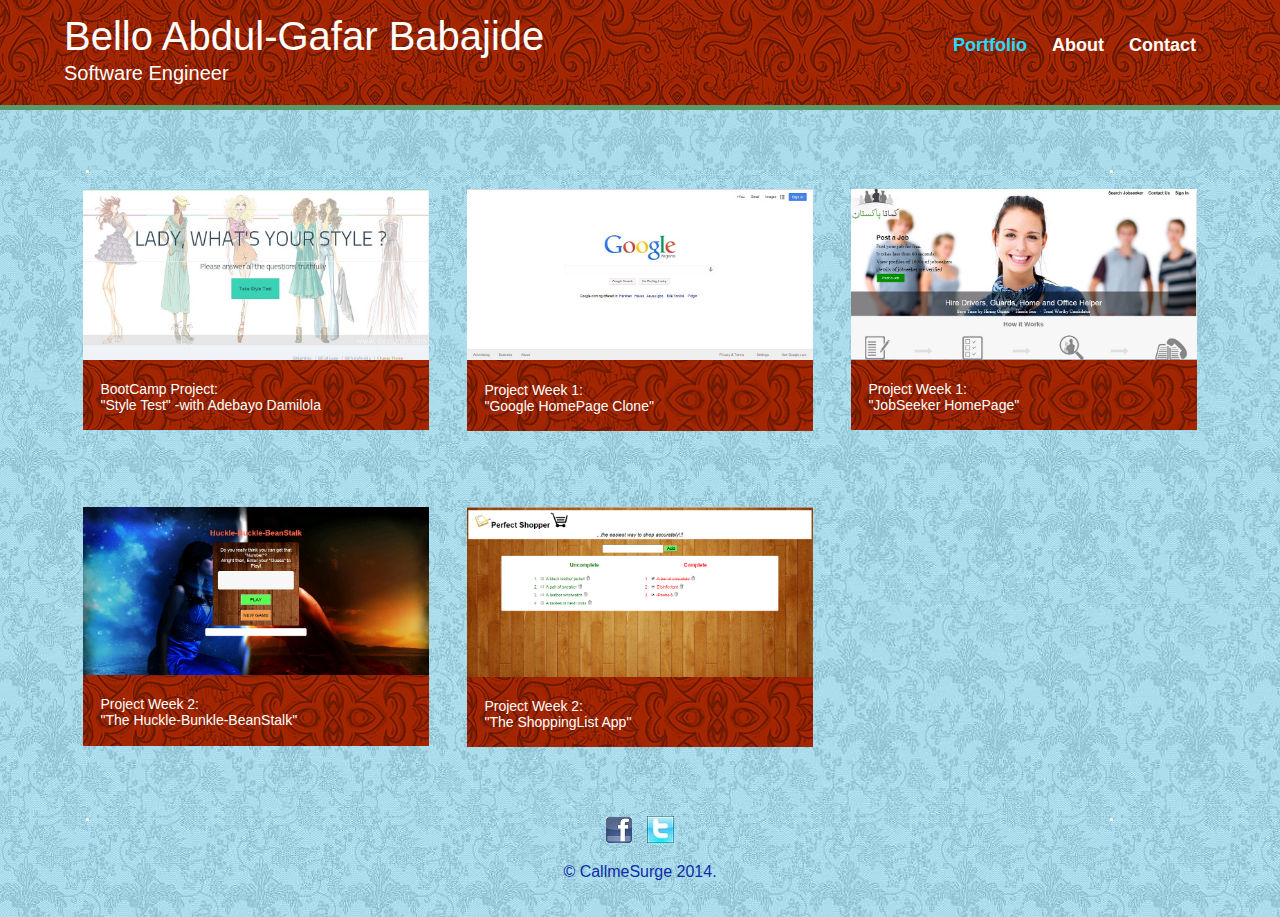
==== index.html @ 26335ceb "first commit" ====
<!DOCTYPE html>
<html>
	<head>
		<meta charset = "utf-8">
		<title>Bello Abdul-Gafar Babajide | Software Engineer</title>
		<link rel = "stylesheet" href = "css/normalize.css">
		<link rel = "stylesheet" href = "css/style.css">
		<link rel = "stylesheet" href = "css/responsive.css">
		<meta name = "viewport" content = "width = device-width, initial-scale = 1.0">
	</head>
	<body>
		<header>
			<a href = "index.html" id="logo">
				<h1>Bello Abdul-Gafar Babajide</h1>
				<h2>Software Engineer</h2>
			</a>
			<nav>
				<ul>
					<li><a href = "index.html" class = "selected">Portfolio</a></li>
					<li><a href = "about.html">About</a></li>
					<li><a href = "contact.html">Contact</a></li>
				</ul>
			</nav>
		</header>
		<div id = "wrapper">
			<section>
				
					<ul id="gallery">
						<li>
							<a href = "http://callmesurge.github.io/styleTest">
								<img src = "img/styleImg.jpg" alt = "">
								<p>BootCamp Project:<br> "Style Test" -with Adebayo Damilola</p>
							</a>
						</li>
						<li>
							<a href = "http://callmesurge.github.io/googleClone">
								<img src = "img/googleImg.jpg" alt = "">
								<p>Project Week 1:<br> "Google HomePage Clone"</p>
							</a>
						</li>
						<li>
							<a href = "http://callmesurge.github.io/jobSeeker">
								<img src = "img/jobseekerImg.jpg" alt = "">
								<p>Project Week 1:<br> "JobSeeker HomePage"</p>
							</a>
						</li>
						<li>
							
						</li>
						<li>
							<a href = "http://callmesurge.github.io/HotorCold">
								<img src = "img/hukbukImg.jpg" alt = "">
								<p>Project Week 2:<br> "The Huckle-Bunkle-BeanStalk"</p>
							</a>
						</li>

						<li>
							<a href = "http://callmesurge.github.io/shopping">
								<img src = "img/shopperImg.jpg" alt = "">
								<p>Project Week 2:<br> "The ShoppingList App"</p>
							</a>
						</li>
					</ul>
				
			</section>
			<footer>
				<a href = "http://facebook.com/gafreemaitre" class="social-icon"><img src = "img/facebook.jpg" alt = ""></a>
				<a href = "http://twitter.com/CallmeSurge" class="social-icon"><img src = "img/twi.jpg" alt = ""></a>
				<p>&copy; CallmeSurge 2014.</p>
			</footer>
		</div>
	</body>
</html>
---- css/style.css ----
/********************
GENERAL
********************/
header {
	float: left;
	margin: 0 0 30px 0;
	padding: 5px 0 0 0;
	width: 100%;
}


body {
	font-family: 'open sans', sans-serif;
}


#wrapper {
	max-width: 100%;
	margin: 0 auto;
	padding: 0 5%;
	clear: both;
	background-image: url(../img/patter.jpg);
}

a {
	text-decoration: none;
}

img {
	max-width: 100%;
}

h3 {
	margin: 0 0 1em 0;
}


/********************
HEADING
********************/

#logo {
	text-align: center;
	margin: 0;
}

h1{
	font-family: 'Changa One', sans-serif;
	margin: 15px 0;
	font-size: 30px; /*1em is equivalent to 16px*/
	font-weight: normal;
	line-height: 0.8em;
}

h2 {
	margin: -5px 0 0;
	font-size: 20px; /*1em is equivalent to 16px*/
	font-weight: normal;
}



/********************
NAVIGATION
********************/
nav {
	text-align: center;
	padding: 10px 0;
	margin: 20px 0;
}

nav ul {
	list-style: none;
	margin: 0 10px;
	padding: 0;
}
nav ul li {
	display: inline-block;
}
nav ul li a {
	font-weight: 800;
	padding: 15px 10px;
}

/********************
FOOTER
********************/
footer {
	font-size: 16px;
	text-align: center;
	padding-top: 50px;
	color: #0d2ca6;
	clear:both;
	padding-bottom: 20px;
}

.social-icon {
	width: 20px;
	height: 20px;
	margin: 0 5px;
}


/********************
PAGE PORTFOLIO
********************/

#gallery {
	margin: 0;
	padding: 0;
	list-style: none;
}

#gallery li{
	list-style: none;
	float: left;
	width:40%;
	margin: 5%;
	background-image: url(../img/pattern2.jpg);
	color:#bdc3c7;
}

#gallery li a p {
	margin:0;
	padding: 5%;
	font-size: 12px;
	color: #ffffff;
}
#gallery li a p:hover {
	color: #22ddff;
}



/********************
PAGE ABOUT
********************/
.profile-photo {
	display: block;
	max-width: 150px;
	margin: 0 auto 30px;
	border-radius: 20%;
}



/********************
PAGE CONTACT
********************/
.contact-info {
	list-style: none;
	padding: 0;
	margin: 0;
	font-size: 0.9em;
}
.contact-info a {
	display: block;
	min-height: 20px;
	background: no-repeat;
	background-size: 20px 20px;
	padding: 0 0 0 30px;
	margin: 0 0 10px;
}


.contact-info li.phone a {
	background-image: url('../img/phone.png');
}
.contact-info li.mail a {
	background-image: url('../img/mail(1).png');
}
.contact-info li.twitter a {
	background-image: url('../img/twitterr.png');
}
.contact-info li.bbm a {
	background-image: url('../img/twitterr.png');
}


/********************
COLORS
********************/

/* site body color*/
body {
	background-image: url(../img/patter.jpg);
	background-color: #22ddff;
	color: #000000;
}
/*violet header*/
header {
	background-image: url(../img/pattern2.jpg);
	/*background: #007bff;*/
	border-color: #9c7b5d;
}

/*nav background on mobile*/
nav {
	background: rgba(0, 0, 0, .2);
}

/*logo text*/
h1, h2 {
	color: #ffffff;
}

/*link color*/
a {
	color: #0d2ca6;
}

a:hover {
	color: red;
}

/*nav links*/
nav a {
	color: #ffffff;
} 

nav a:hover{
	color: grey;
}
/*selected nav link*/
nav a.selected {
	color: #22ddff;
}
---- css/responsive.css ----
@media screen and (min-width: 480px) {

	/********************
	TWO COLUMN LAYOUT
	********************/
	#primary {
		width: 50%;
		float: left;
	}

	#secondary {
		width: 40%;
		float: right;
	}

}



	/********************
	PAGE PORTFOLIO
	********************/

	#gallery li{
		list-style: none;
		margin: 10px 15% 10px 15% ;
		width:70%;
	}

	#gallery li:nth-child(5n) {
		clear: left;
	}



	/********************
	PAGE ABOUT
	********************/

/*	.profile-photo {
		float: left;
		margin: 0 5% 80px 0;
	}
*/

  @media screen and (min-width: 680px){

  	#gallery li{
		list-style: none;
		float: left;
		width:40%;
		margin: 5%;
		background-color: #f5f5f5;
		color:#bdc3c7;
	}

	#gallery li:nth-child(4n) {
		width: 0;
		visibility: hidden;
	}

	#gallery li a p {
		margin:0;
		padding: 5%;
		font-size: 14px;
	}




  }



  @media screen and (min-width: 1024px) {
 	
  	/********************
	HEADER
	********************/
	nav {
		background: none;
		float: right;
		font-size: 1.125em;
		margin-right: 5%;
		text-align: right;
		width: 45%;
	}

	#logo {
		float: left;
		margin-left: 5%;
		text-align: left;
		width: 45%;
	}

	h1 {
		font-size: 2.5em;
	}


	h2 {
		margin-bottom: 20px;
	}

	header {
		border-bottom: 5px solid #599a68;
		margin-bottom: 60px;
	}
	
	#gallery li{
		list-style: none;
		float: left;
		width:30%;
		margin: 1.6666%;
		background-color: #f5f5f5;

	}

	#gallery li a p {
		margin:0;
		padding: 5%;
		font-size: 14px;
	}

}
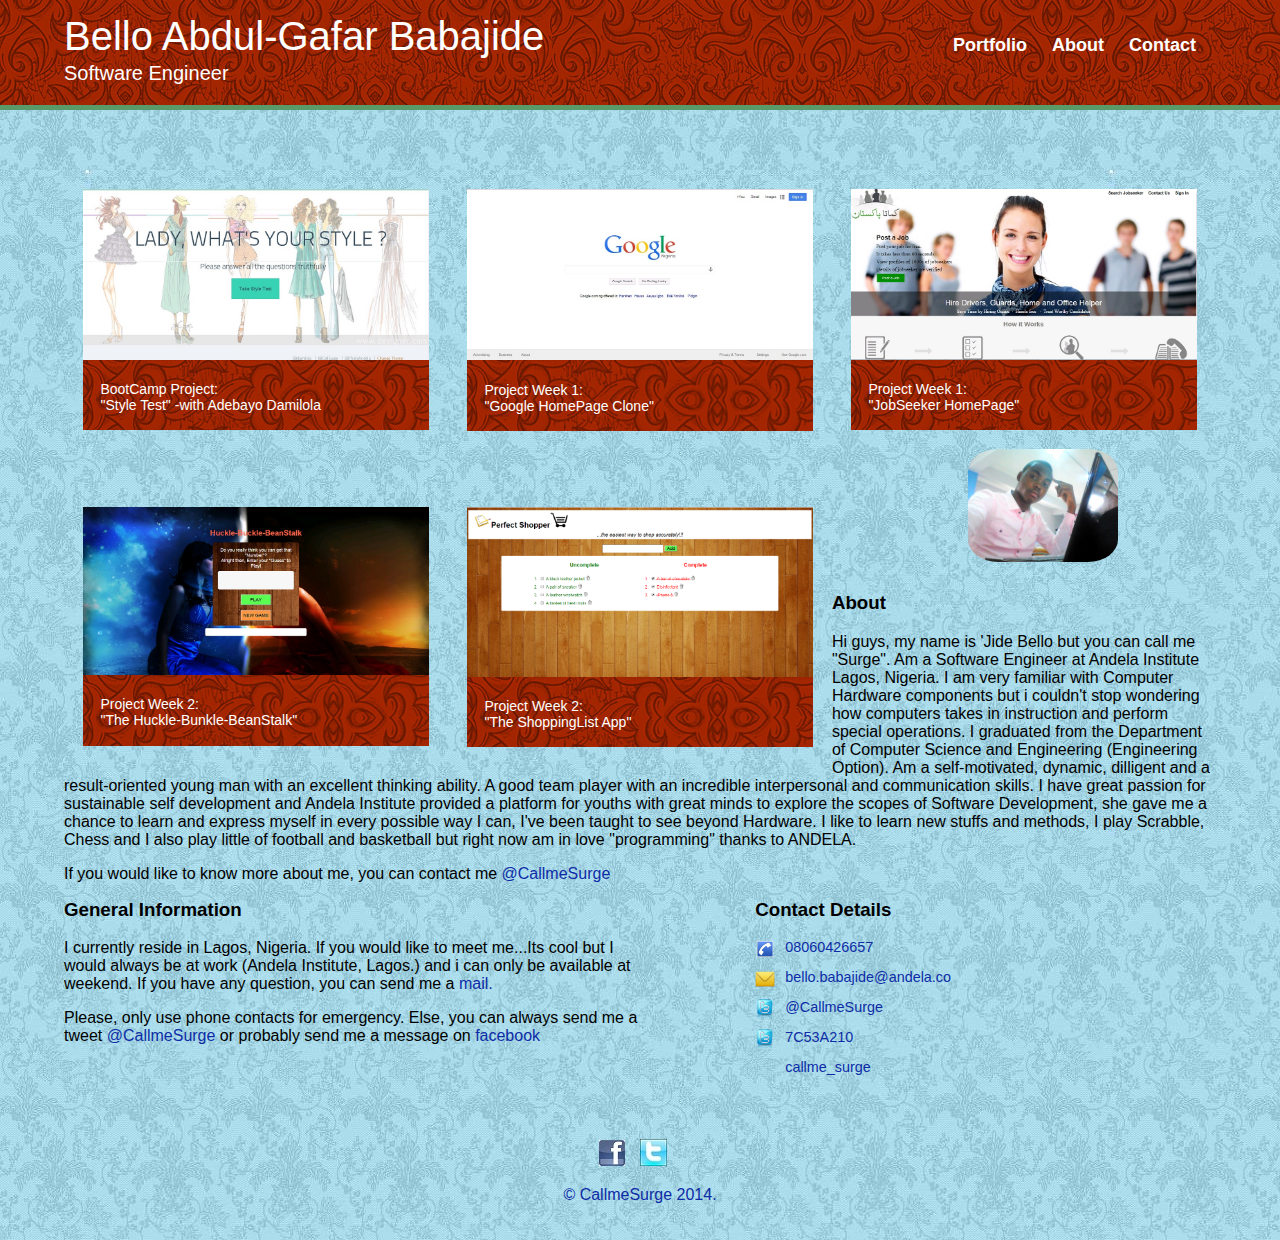
==== commit 874f1755: "remove" ====
--- a/index.html
+++ b/index.html
@@ -16,13 +16,14 @@
 			</a>
 			<nav>
 				<ul>
-					<li><a href = "index.html" class = "selected">Portfolio</a></li>
-					<li><a href = "about.html">About</a></li>
-					<li><a href = "contact.html">Contact</a></li>
+					<li><a href = "#portfolio" >Portfolio</a></li>
+					<li><a href = "#about" >About</a></li>
+					<li><a href = "#contact" >Contact</a></li>
 				</ul>
 			</nav>
 		</header>
 		<div id = "wrapper">
+		<div id="portfolio">
 			<section>
 				
 					<ul id="gallery">
@@ -63,11 +64,42 @@
 					</ul>
 				
 			</section>
+		</div>
+		<div id="about">
+			<section>
+				<img src = "img/surge1.jpg" alt = "img/surge.jpg" class = "profile-photo">
+				<h3>About</h3>
+				<p>Hi guys, my name is 'Jide Bello but you can call me "Surge". Am a Software Engineer at Andela Institute Lagos, Nigeria. I am very familiar with Computer Hardware components but i couldn't stop wondering how computers takes in instruction and perform special operations. I graduated from the Department of Computer Science and Engineering (Engineering Option). Am a self-motivated, dynamic, dilligent and a result-oriented young man with an excellent thinking ability. A good team player with an incredible interpersonal and communication skills. I have great passion for sustainable self development and Andela Institute provided a platform for youths with great minds to explore the scopes of Software Development, she gave me a chance to learn and express myself in every possible way I can, I've been taught to see beyond Hardware. I like to learn new stuffs and methods, I play Scrabble, Chess and I also play little of football and basketball but right now am in love "programming" thanks to ANDELA.</p>
+				<P>If you would like to know more about me, you can contact me <a href = "http://twitter.com/CallmeSurge">@CallmeSurge</a></P>
+			</section>
+		</div>
+		<div id="contact">
+			<section>
+				<section id = "primary">
+					<h3>General Information</h3>
+					<p>I currently reside in Lagos, Nigeria. If you would like to meet me...Its cool but I would always be at work (Andela Institute, Lagos.) and i can only be available at weekend. If you have any question, you can send me a <a href = "mailto:bello.babajide@andela.co">mail.</a></p>
+					<p>Please, only use phone contacts for emergency. Else, you can always send me a tweet <a href = "http://twitter.com/intent/tweet?screen_name=CallmeSurge">@CallmeSurge</a> or probably send me a message on <a href = "facebook.com/gafreemaitre">facebook</a></p>
+				</section>
+				<section id = "secondary">
+					<h3>Contact Details</h3>
+					<ul class = "contact-info">
+						<li class = "phone"><a href = "tel:08060426657">08060426657</a></li>
+						<li class = "mail"><a href = "mailto:bello.babajide@andela.co">bello.babajide@andela.co</a></li>
+						<li class = "twitter"><a href = "http://twitter.com/intent/tweet?screen_name=CallmeSurge">@CallmeSurge</a></li>
+						<li class = "bbm"><a href ="">7C53A210</a></li>
+						<li class = "insta"><a href ="http://instagram.com/callme_surge">callme_surge</a></li>
+					</ul>
+				</section>
+			</section>
+		</div>
 			<footer>
 				<a href = "http://facebook.com/gafreemaitre" class="social-icon"><img src = "img/facebook.jpg" alt = ""></a>
 				<a href = "http://twitter.com/CallmeSurge" class="social-icon"><img src = "img/twi.jpg" alt = ""></a>
+				<a href = "http://instagram.com/callme_surge" class="social-icon"><img src = "img/insta.png" alt = ""></a>
 				<p>&copy; CallmeSurge 2014.</p>
 			</footer>
 		</div>
+		<script src="js/jquery.js" type="text/javascript" charset="utf-8"></script>
+		<script src="js/app.js" type="text/javascript" charset="utf-8"></script>
 	</body>
 </html> 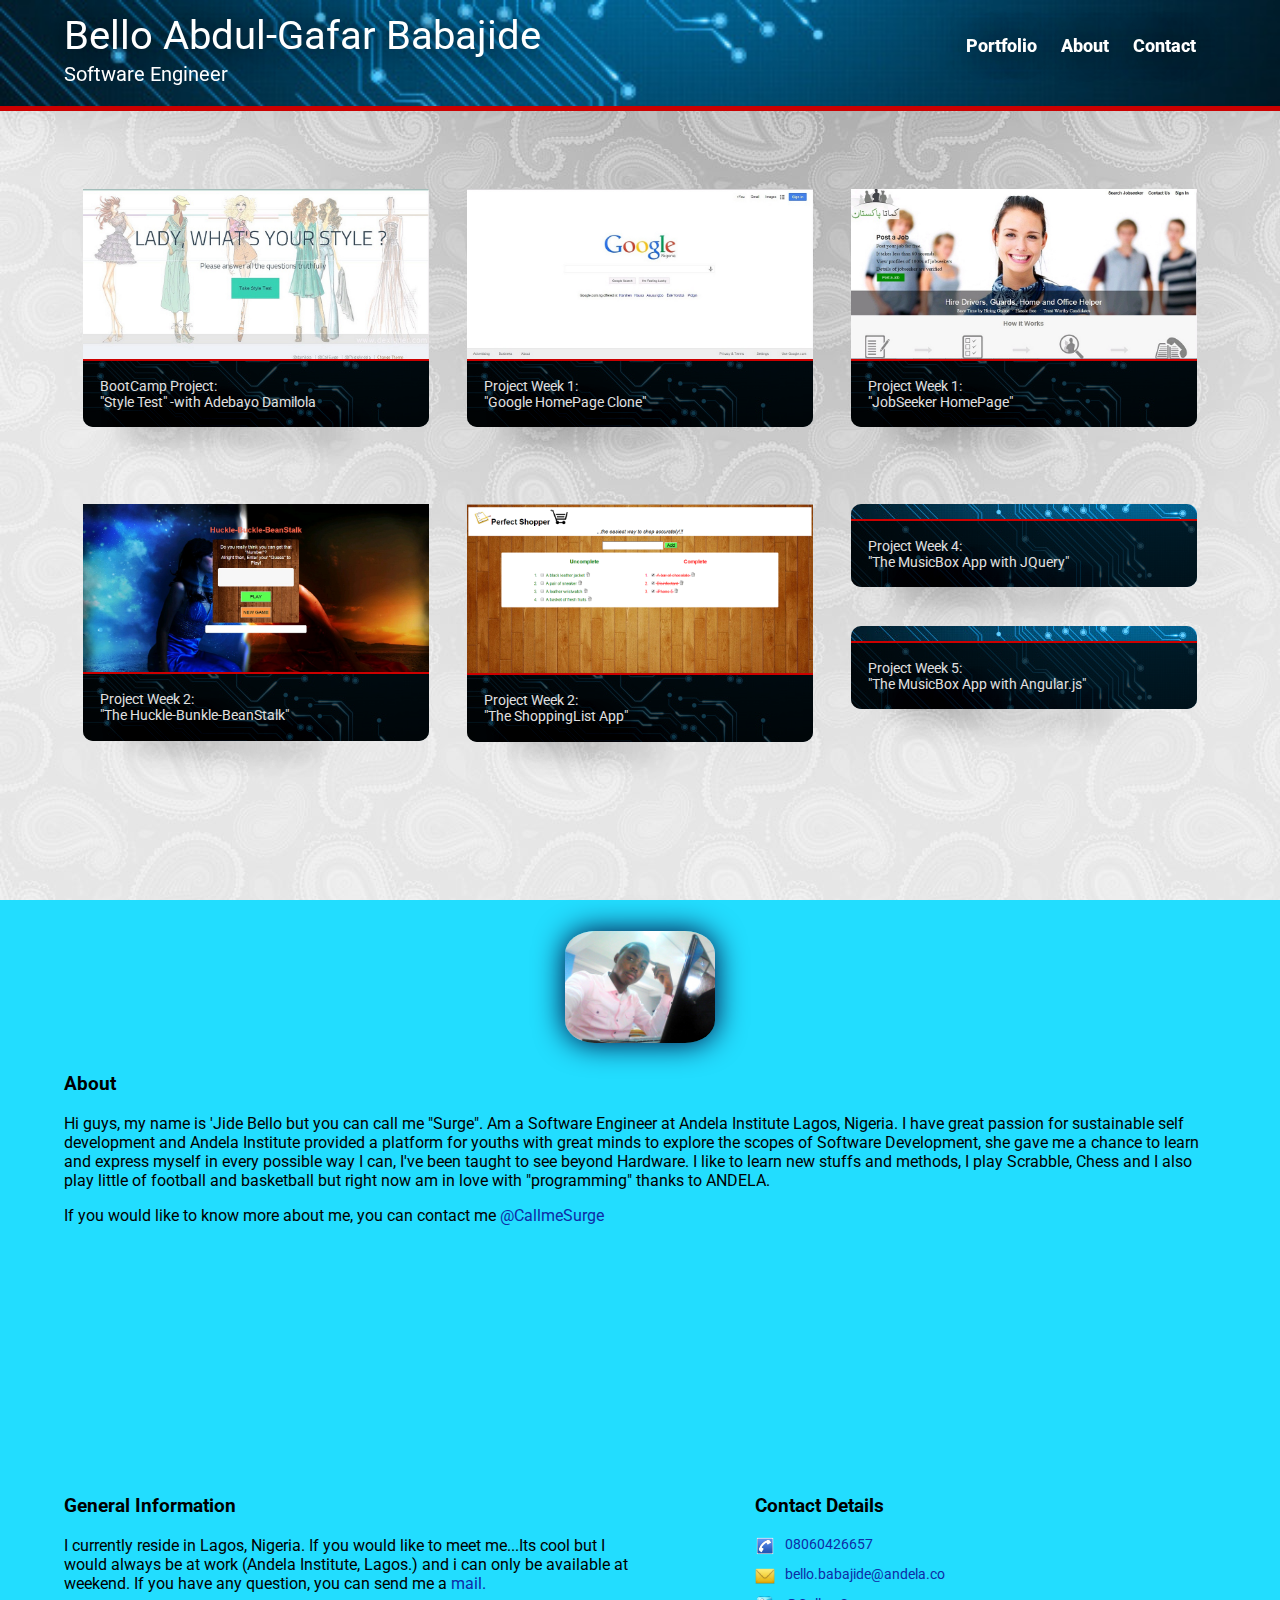
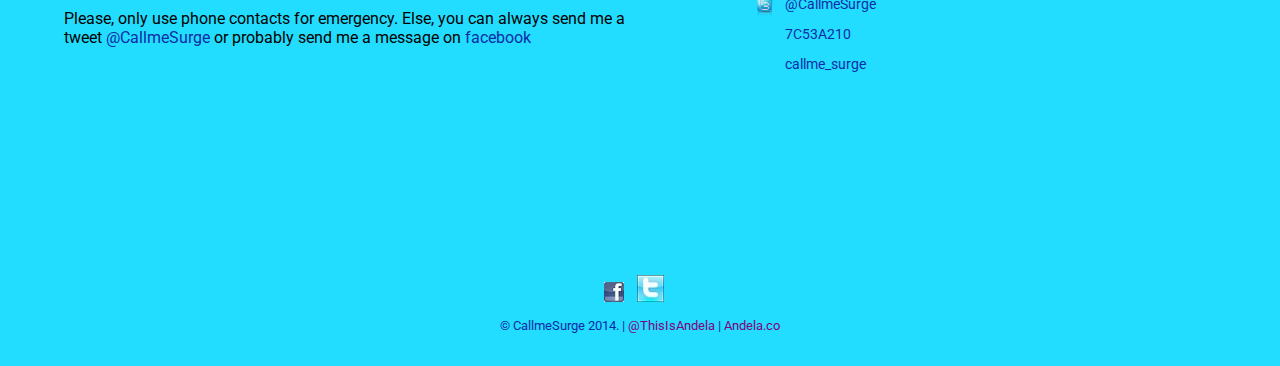
==== commit bb2b89fd: "change" ====
--- a/index.html
+++ b/index.html
@@ -3,6 +3,8 @@
 	<head>
 		<meta charset = "utf-8">
 		<title>Bello Abdul-Gafar Babajide | Software Engineer</title>
+		<link href='http://fonts.googleapis.com/css?family=Source+Sans+Pro|Roboto|Open+Sans' rel='stylesheet' type='text/css'>
+		<link href= "img/folioIcon.png" rel="shortcut icon" type="image/x-icon">
 		<link rel = "stylesheet" href = "css/normalize.css">
 		<link rel = "stylesheet" href = "css/style.css">
 		<link rel = "stylesheet" href = "css/responsive.css">
@@ -61,15 +63,28 @@
 								<p>Project Week 2:<br> "The ShoppingList App"</p>
 							</a>
 						</li>
+
+						<li>
+							<a href = "http://callmesurge.github.io/musicBox">
+								<img src = "img/soundcloud.png" alt = "">
+								<p>Project Week 4:<br> "The MusicBox App with JQuery"</p>
+							</a>
+						</li>
+
+						<li>
+							<a href = "http://callmesurge.github.io/musicBoxAngular">
+								<img src = "img/soundcloud.png" alt = "">
+								<p>Project Week 5:<br> "The MusicBox App with Angular.js"</p>
+							</a>
+						</li>
 					</ul>
-				
 			</section>
 		</div>
 		<div id="about">
 			<section>
 				<img src = "img/surge1.jpg" alt = "img/surge.jpg" class = "profile-photo">
 				<h3>About</h3>
-				<p>Hi guys, my name is 'Jide Bello but you can call me "Surge". Am a Software Engineer at Andela Institute Lagos, Nigeria. I am very familiar with Computer Hardware components but i couldn't stop wondering how computers takes in instruction and perform special operations. I graduated from the Department of Computer Science and Engineering (Engineering Option). Am a self-motivated, dynamic, dilligent and a result-oriented young man with an excellent thinking ability. A good team player with an incredible interpersonal and communication skills. I have great passion for sustainable self development and Andela Institute provided a platform for youths with great minds to explore the scopes of Software Development, she gave me a chance to learn and express myself in every possible way I can, I've been taught to see beyond Hardware. I like to learn new stuffs and methods, I play Scrabble, Chess and I also play little of football and basketball but right now am in love "programming" thanks to ANDELA.</p>
+				<p>Hi guys, my name is 'Jide Bello but you can call me "Surge". Am a Software Engineer at Andela Institute Lagos, Nigeria. I have great passion for sustainable self development and Andela Institute provided a platform for youths with great minds to explore the scopes of Software Development, she gave me a chance to learn and express myself in every possible way I can, I've been taught to see beyond Hardware. I like to learn new stuffs and methods, I play Scrabble, Chess and I also play little of football and basketball but right now am in love with "programming" thanks to ANDELA.</p>
 				<P>If you would like to know more about me, you can contact me <a href = "http://twitter.com/CallmeSurge">@CallmeSurge</a></P>
 			</section>
 		</div>
@@ -96,7 +111,7 @@
 				<a href = "http://facebook.com/gafreemaitre" class="social-icon"><img src = "img/facebook.jpg" alt = ""></a>
 				<a href = "http://twitter.com/CallmeSurge" class="social-icon"><img src = "img/twi.jpg" alt = ""></a>
 				<a href = "http://instagram.com/callme_surge" class="social-icon"><img src = "img/insta.png" alt = ""></a>
-				<p>&copy; CallmeSurge 2014.</p>
+				<p>&copy; CallmeSurge 2014. | <a href = "http://twitter.com/intent/tweet?screen_name=ThisIsAndela">@ThisIsAndela</a> | <a href = "http://andela.co">Andela.co</a></p>
 			</footer>
 		</div>
 		<script src="js/jquery.js" type="text/javascript" charset="utf-8"></script>
--- a/css/style.css
+++ b/css/style.css
@@ -6,11 +6,17 @@
 	margin: 0 0 30px 0;
 	padding: 5px 0 0 0;
 	width: 100%;
+	position: fixed;
+	top:0px;
+	z-index: 20;
+
 }
 
 
 body {
-	font-family: 'open sans', sans-serif;
+	font-family: 'Roboto', sans-serif;
+	position: relative;
+	z-index: 100;
 }
 
 
@@ -19,7 +25,14 @@
 	margin: 0 auto;
 	padding: 0 5%;
 	clear: both;
-	background-image: url(../img/patter.jpg);
+	margin-top: -100px;
+	background-image: url(../img/cool.jpg);
+	background-attachment: fixed;
+}
+div {
+	max-width: 100%;
+	margin: 100px 0;
+	clear: both;
 }
 
 a {
@@ -45,9 +58,9 @@
 }
 
 h1{
-	font-family: 'Changa One', sans-serif;
 	margin: 15px 0;
 	font-size: 30px; /*1em is equivalent to 16px*/
+  	text-shadow: 0 0 30px rgb(0,0,0);
 	font-weight: normal;
 	line-height: 0.8em;
 }
@@ -67,6 +80,7 @@
 	text-align: center;
 	padding: 10px 0;
 	margin: 20px 0;
+
 }
 
 nav ul {
@@ -80,18 +94,22 @@
 nav ul li a {
 	font-weight: 800;
 	padding: 15px 10px;
+  	text-shadow: 0 0 30px rgb(0,0,0);
 }
 
 /********************
 FOOTER
 ********************/
 footer {
-	font-size: 16px;
+	font-size: 13px;
 	text-align: center;
-	padding-top: 50px;
 	color: #0d2ca6;
 	clear:both;
 	padding-bottom: 20px;
+}
+
+footer a {
+	color: purple;
 }
 
 .social-icon {
@@ -99,11 +117,19 @@
 	height: 20px;
 	margin: 0 5px;
 }
-
+.social-icon img:hover{
+  box-shadow: 0 0 30px rgb(0,0,51);
+  cursor: pointer;
+}
 
 /********************
 PAGE PORTFOLIO
 ********************/
+
+#portfolio {
+	position: relative;
+	padding-top: 120px;
+}
 
 #gallery {
 	margin: 0;
@@ -116,30 +142,47 @@
 	float: left;
 	width:40%;
 	margin: 5%;
-	background-image: url(../img/pattern2.jpg);
+	background-image: url(../img/circuit.jpg);
 	color:#bdc3c7;
+	border-radius: 10px;
+}
+
+#gallery li:hover{
+  box-shadow: 0 0 30px rgb(0,0,51);
+  cursor: pointer;
 }
 
 #gallery li a p {
 	margin:0;
-	padding: 5%;
+	margin-top: -4px;
+	background-color: rgba(0,0,0, .7);
+	border-top: 2px solid #cc0000;
+	border-radius: 0 0 10px 10px;
+	padding: 3%;
 	font-size: 12px;
+	color: #e0e0e0;
+  	text-shadow: 30px 30px 30px rgb(0,0,0);
+}
+#gallery li a p:hover {
+  	cursor: pointer;
 	color: #ffffff;
 }
-#gallery li a p:hover {
-	color: #22ddff;
-}
 
 
 
 /********************
 PAGE ABOUT
 ********************/
+#about {
+	padding-top: 170px;
+}
+
 .profile-photo {
 	display: block;
 	max-width: 150px;
 	margin: 0 auto 30px;
 	border-radius: 20%;
+	box-shadow: 0 0 30px rgb(0,0,51);
 }
 
 
@@ -147,6 +190,10 @@
 /********************
 PAGE CONTACT
 ********************/
+#contact {
+	margin-bottom: 200px;
+}
+
 .contact-info {
 	list-style: none;
 	padding: 0;
@@ -173,7 +220,10 @@
 	background-image: url('../img/twitterr.png');
 }
 .contact-info li.bbm a {
-	background-image: url('../img/twitterr.png');
+	background-image: url('../img/bbmicon.jpg');
+}
+.contact-info li.insta a {
+	background-image: url('../img/insta.png');
 }
 
 
@@ -189,14 +239,15 @@
 }
 /*violet header*/
 header {
-	background-image: url(../img/pattern2.jpg);
+	background: url(../img/circuit.jpg) no-repeat;
+	background-size: cover;
 	/*background: #007bff;*/
 	border-color: #9c7b5d;
 }
 
 /*nav background on mobile*/
 nav {
-	background: rgba(0, 0, 0, .2);
+	background: rgba(204, 0, 0, .4);
 }
 
 /*logo text*/
@@ -210,7 +261,8 @@
 }
 
 a:hover {
-	color: red;
+  text-shadow: 0 0 10px rgb(21,36,200);
+  font-weight: bold;
 }
 
 /*nav links*/
@@ -219,7 +271,9 @@
 } 
 
 nav a:hover{
-	color: grey;
+	text-shadow: 0 0 10px rgb(0,153,153);
+  	font-weight: bolder;
+
 }
 /*selected nav link*/
 nav a.selected {
--- a/css/responsive.css
+++ b/css/responsive.css
@@ -31,6 +31,15 @@
 		clear: left;
 	}
 
+	#portfolio {
+		padding-top: 170px;
+	}
+
+	#contact {
+		padding-top: 170px;
+		padding-bottom: 180px;
+	}
+
 
 
 	/********************
@@ -52,11 +61,6 @@
 		margin: 5%;
 		background-color: #f5f5f5;
 		color:#bdc3c7;
-	}
-
-	#gallery li:nth-child(4n) {
-		width: 0;
-		visibility: hidden;
 	}
 
 	#gallery li a p {
@@ -103,7 +107,7 @@
 	}
 
 	header {
-		border-bottom: 5px solid #599a68;
+		border-bottom: 5px solid #cc0000;
 		margin-bottom: 60px;
 	}
 	
@@ -120,6 +124,7 @@
 		margin:0;
 		padding: 5%;
 		font-size: 14px;
+		margin-top: -4px;
 	}
 
 }	
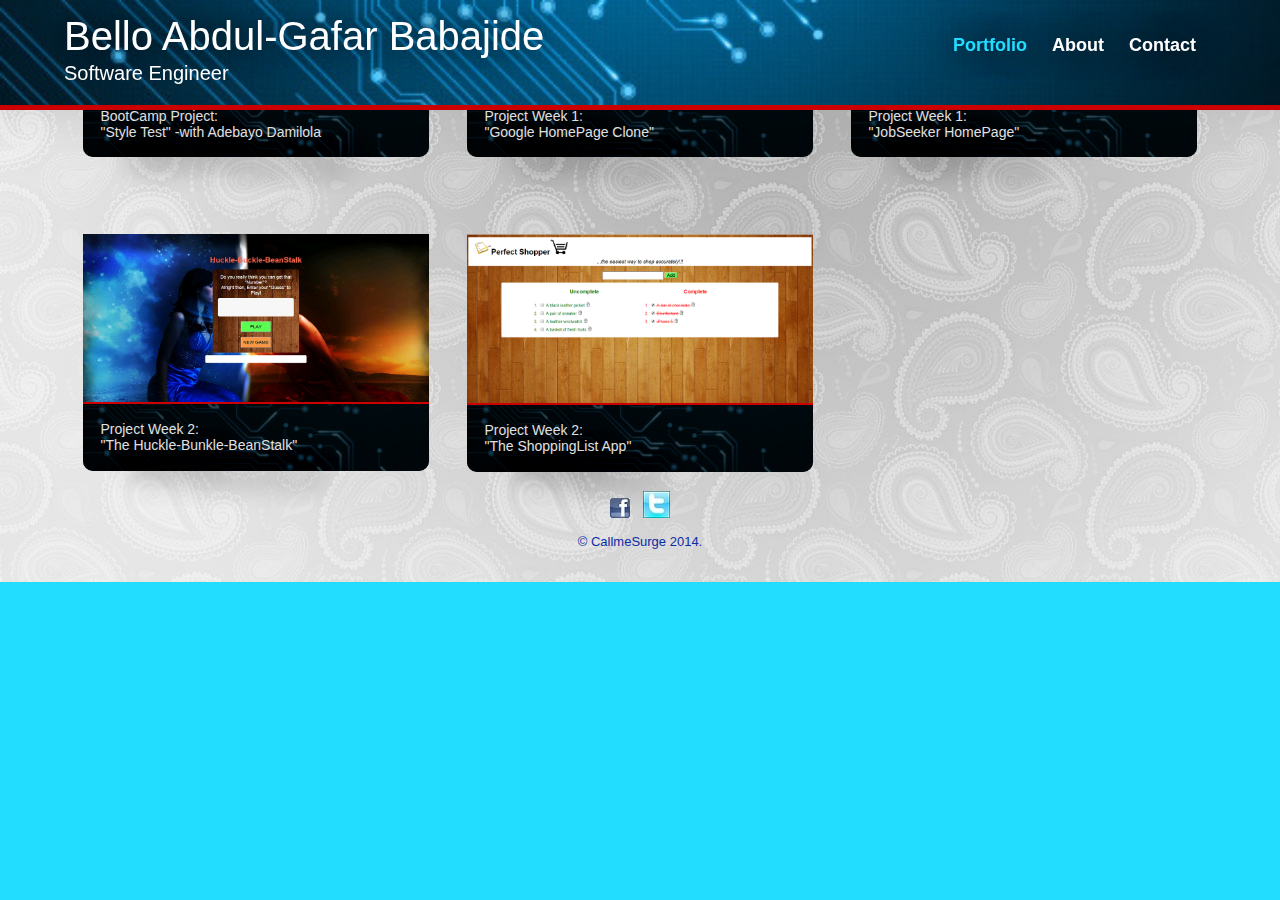
==== commit 1bbab3a0: "Change of links" ====
--- a/index.html
+++ b/index.html
@@ -3,8 +3,6 @@
 	<head>
 		<meta charset = "utf-8">
 		<title>Bello Abdul-Gafar Babajide | Software Engineer</title>
-		<link href='http://fonts.googleapis.com/css?family=Source+Sans+Pro|Roboto|Open+Sans' rel='stylesheet' type='text/css'>
-		<link href= "img/folioIcon.png" rel="shortcut icon" type="image/x-icon">
 		<link rel = "stylesheet" href = "css/normalize.css">
 		<link rel = "stylesheet" href = "css/style.css">
 		<link rel = "stylesheet" href = "css/responsive.css">
@@ -18,31 +16,30 @@
 			</a>
 			<nav>
 				<ul>
-					<li><a href = "#portfolio" >Portfolio</a></li>
-					<li><a href = "#about" >About</a></li>
-					<li><a href = "#contact" >Contact</a></li>
+					<li><a href = "index.html" class = "selected">Portfolio</a></li>
+					<li><a href = "about.html">About</a></li>
+					<li><a href = "contact.html">Contact</a></li>
 				</ul>
 			</nav>
 		</header>
 		<div id = "wrapper">
-		<div id="portfolio">
 			<section>
 				
 					<ul id="gallery">
 						<li>
-							<a href = "http://callmesurge.github.io/styleTest">
+							<a href = "http://andela-bbello.github.io/styleTest">
 								<img src = "img/styleImg.jpg" alt = "">
 								<p>BootCamp Project:<br> "Style Test" -with Adebayo Damilola</p>
 							</a>
 						</li>
 						<li>
-							<a href = "http://callmesurge.github.io/googleClone">
+							<a href = "http://andela-bbello.github.io/googleClone">
 								<img src = "img/googleImg.jpg" alt = "">
 								<p>Project Week 1:<br> "Google HomePage Clone"</p>
 							</a>
 						</li>
 						<li>
-							<a href = "http://callmesurge.github.io/jobSeeker">
+							<a href = "http://andela-bbello.github.io/jobSeeker">
 								<img src = "img/jobseekerImg.jpg" alt = "">
 								<p>Project Week 1:<br> "JobSeeker HomePage"</p>
 							</a>
@@ -51,70 +48,26 @@
 							
 						</li>
 						<li>
-							<a href = "http://callmesurge.github.io/HotorCold">
+							<a href = "http://andela-bbello.github.io/HotorCold">
 								<img src = "img/hukbukImg.jpg" alt = "">
 								<p>Project Week 2:<br> "The Huckle-Bunkle-BeanStalk"</p>
 							</a>
 						</li>
 
 						<li>
-							<a href = "http://callmesurge.github.io/shopping">
+							<a href = "http://andela-bbello.github.io/shopping">
 								<img src = "img/shopperImg.jpg" alt = "">
 								<p>Project Week 2:<br> "The ShoppingList App"</p>
 							</a>
 						</li>
-
-						<li>
-							<a href = "http://callmesurge.github.io/musicBox">
-								<img src = "img/soundcloud.png" alt = "">
-								<p>Project Week 4:<br> "The MusicBox App with JQuery"</p>
-							</a>
-						</li>
-
-						<li>
-							<a href = "http://callmesurge.github.io/musicBoxAngular">
-								<img src = "img/soundcloud.png" alt = "">
-								<p>Project Week 5:<br> "The MusicBox App with Angular.js"</p>
-							</a>
-						</li>
 					</ul>
+				
 			</section>
-		</div>
-		<div id="about">
-			<section>
-				<img src = "img/surge1.jpg" alt = "img/surge.jpg" class = "profile-photo">
-				<h3>About</h3>
-				<p>Hi guys, my name is 'Jide Bello but you can call me "Surge". Am a Software Engineer at Andela Institute Lagos, Nigeria. I have great passion for sustainable self development and Andela Institute provided a platform for youths with great minds to explore the scopes of Software Development, she gave me a chance to learn and express myself in every possible way I can, I've been taught to see beyond Hardware. I like to learn new stuffs and methods, I play Scrabble, Chess and I also play little of football and basketball but right now am in love with "programming" thanks to ANDELA.</p>
-				<P>If you would like to know more about me, you can contact me <a href = "http://twitter.com/CallmeSurge">@CallmeSurge</a></P>
-			</section>
-		</div>
-		<div id="contact">
-			<section>
-				<section id = "primary">
-					<h3>General Information</h3>
-					<p>I currently reside in Lagos, Nigeria. If you would like to meet me...Its cool but I would always be at work (Andela Institute, Lagos.) and i can only be available at weekend. If you have any question, you can send me a <a href = "mailto:bello.babajide@andela.co">mail.</a></p>
-					<p>Please, only use phone contacts for emergency. Else, you can always send me a tweet <a href = "http://twitter.com/intent/tweet?screen_name=CallmeSurge">@CallmeSurge</a> or probably send me a message on <a href = "facebook.com/gafreemaitre">facebook</a></p>
-				</section>
-				<section id = "secondary">
-					<h3>Contact Details</h3>
-					<ul class = "contact-info">
-						<li class = "phone"><a href = "tel:08060426657">08060426657</a></li>
-						<li class = "mail"><a href = "mailto:bello.babajide@andela.co">bello.babajide@andela.co</a></li>
-						<li class = "twitter"><a href = "http://twitter.com/intent/tweet?screen_name=CallmeSurge">@CallmeSurge</a></li>
-						<li class = "bbm"><a href ="">7C53A210</a></li>
-						<li class = "insta"><a href ="http://instagram.com/callme_surge">callme_surge</a></li>
-					</ul>
-				</section>
-			</section>
-		</div>
 			<footer>
 				<a href = "http://facebook.com/gafreemaitre" class="social-icon"><img src = "img/facebook.jpg" alt = ""></a>
 				<a href = "http://twitter.com/CallmeSurge" class="social-icon"><img src = "img/twi.jpg" alt = ""></a>
-				<a href = "http://instagram.com/callme_surge" class="social-icon"><img src = "img/insta.png" alt = ""></a>
-				<p>&copy; CallmeSurge 2014. | <a href = "http://twitter.com/intent/tweet?screen_name=ThisIsAndela">@ThisIsAndela</a> | <a href = "http://andela.co">Andela.co</a></p>
+				<p>&copy; CallmeSurge 2014.</p>
 			</footer>
 		</div>
-		<script src="js/jquery.js" type="text/javascript" charset="utf-8"></script>
-		<script src="js/app.js" type="text/javascript" charset="utf-8"></script>
 	</body>
 </html> 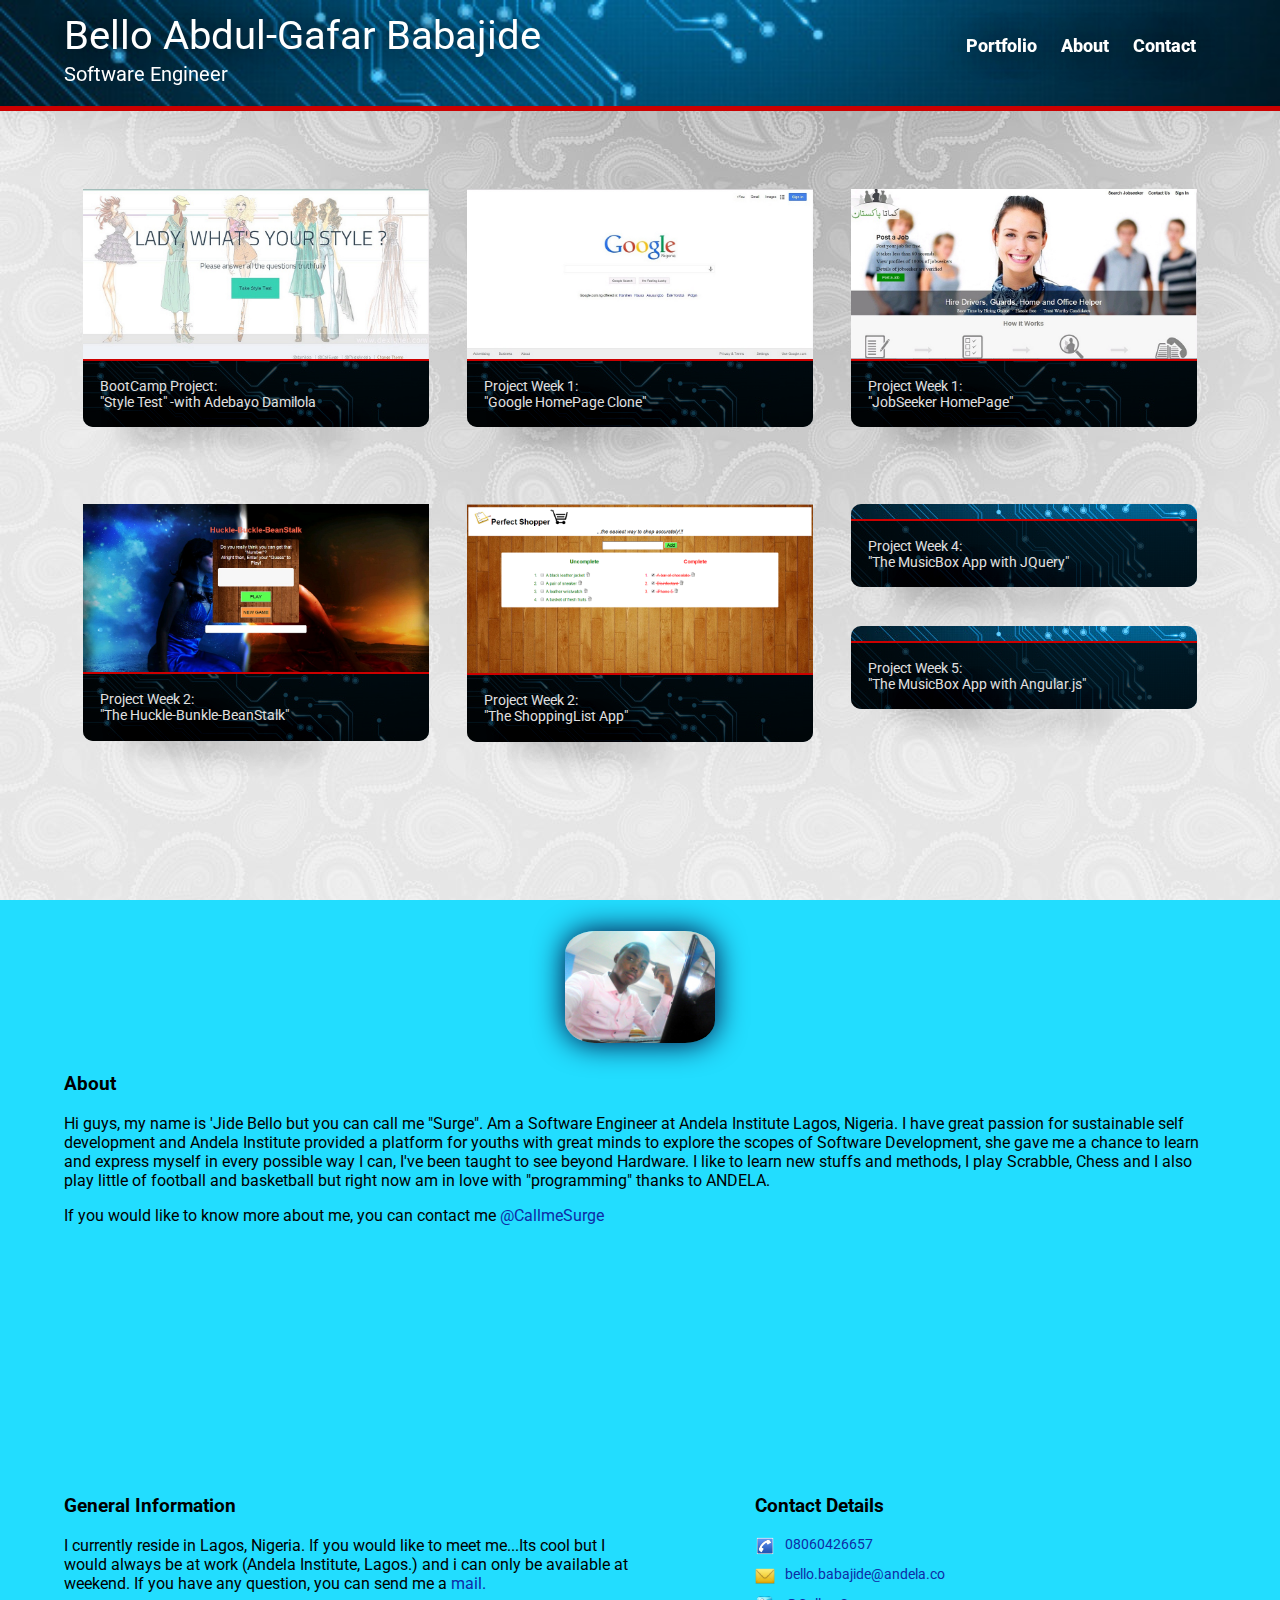
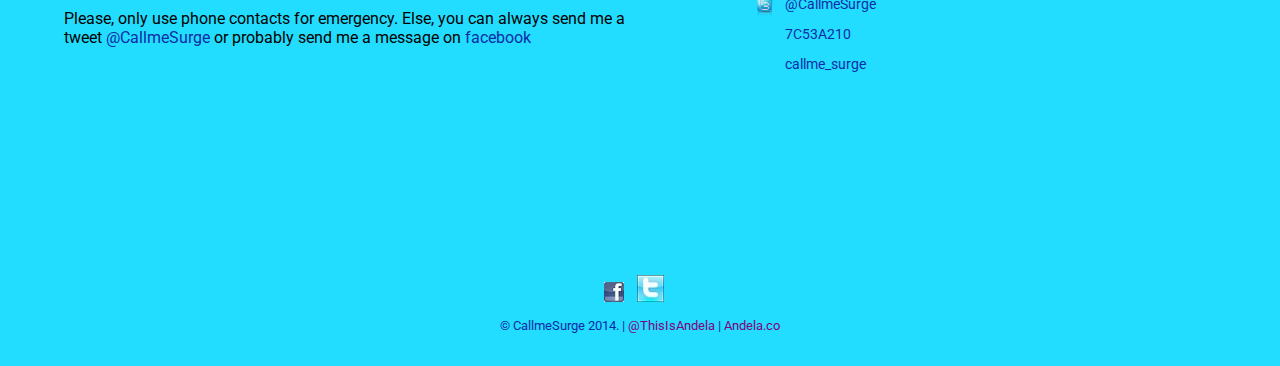
==== commit c23b6132: "Change in links" ====
--- a/index.html
+++ b/index.html
@@ -3,6 +3,8 @@
 	<head>
 		<meta charset = "utf-8">
 		<title>Bello Abdul-Gafar Babajide | Software Engineer</title>
+		<link href='http://fonts.googleapis.com/css?family=Source+Sans+Pro|Roboto|Open+Sans' rel='stylesheet' type='text/css'>
+		<link href= "img/folioIcon.png" rel="shortcut icon" type="image/x-icon">
 		<link rel = "stylesheet" href = "css/normalize.css">
 		<link rel = "stylesheet" href = "css/style.css">
 		<link rel = "stylesheet" href = "css/responsive.css">
@@ -16,13 +18,14 @@
 			</a>
 			<nav>
 				<ul>
-					<li><a href = "index.html" class = "selected">Portfolio</a></li>
-					<li><a href = "about.html">About</a></li>
-					<li><a href = "contact.html">Contact</a></li>
+					<li><a href = "#portfolio" >Portfolio</a></li>
+					<li><a href = "#about" >About</a></li>
+					<li><a href = "#contact" >Contact</a></li>
 				</ul>
 			</nav>
 		</header>
 		<div id = "wrapper">
+		<div id="portfolio">
 			<section>
 				
 					<ul id="gallery">
@@ -60,14 +63,58 @@
 								<p>Project Week 2:<br> "The ShoppingList App"</p>
 							</a>
 						</li>
+
+						<li>
+							<a href = "http://andela-bbello.github.io/musicBox">
+								<img src = "img/soundcloud.png" alt = "">
+								<p>Project Week 4:<br> "The MusicBox App with JQuery"</p>
+							</a>
+						</li>
+
+						<li>
+							<a href = "http://andela-bbello.github.io/musicBoxAngular">
+								<img src = "img/soundcloud.png" alt = "">
+								<p>Project Week 5:<br> "The MusicBox App with Angular.js"</p>
+							</a>
+						</li>
 					</ul>
-				
 			</section>
+		</div>
+		<div id="about">
+			<section>
+				<img src = "img/surge1.jpg" alt = "img/surge.jpg" class = "profile-photo">
+				<h3>About</h3>
+				<p>Hi guys, my name is 'Jide Bello but you can call me "Surge". Am a Software Engineer at Andela Institute Lagos, Nigeria. I have great passion for sustainable self development and Andela Institute provided a platform for youths with great minds to explore the scopes of Software Development, she gave me a chance to learn and express myself in every possible way I can, I've been taught to see beyond Hardware. I like to learn new stuffs and methods, I play Scrabble, Chess and I also play little of football and basketball but right now am in love with "programming" thanks to ANDELA.</p>
+				<P>If you would like to know more about me, you can contact me <a href = "http://twitter.com/CallmeSurge">@CallmeSurge</a></P>
+			</section>
+		</div>
+		<div id="contact">
+			<section>
+				<section id = "primary">
+					<h3>General Information</h3>
+					<p>I currently reside in Lagos, Nigeria. If you would like to meet me...Its cool but I would always be at work (Andela Institute, Lagos.) and i can only be available at weekend. If you have any question, you can send me a <a href = "mailto:bello.babajide@andela.co">mail.</a></p>
+					<p>Please, only use phone contacts for emergency. Else, you can always send me a tweet <a href = "http://twitter.com/intent/tweet?screen_name=CallmeSurge">@CallmeSurge</a> or probably send me a message on <a href = "facebook.com/gafreemaitre">facebook</a></p>
+				</section>
+				<section id = "secondary">
+					<h3>Contact Details</h3>
+					<ul class = "contact-info">
+						<li class = "phone"><a href = "tel:08060426657">08060426657</a></li>
+						<li class = "mail"><a href = "mailto:bello.babajide@andela.co">bello.babajide@andela.co</a></li>
+						<li class = "twitter"><a href = "http://twitter.com/intent/tweet?screen_name=CallmeSurge">@CallmeSurge</a></li>
+						<li class = "bbm"><a href ="">7C53A210</a></li>
+						<li class = "insta"><a href ="http://instagram.com/callme_surge">callme_surge</a></li>
+					</ul>
+				</section>
+			</section>
+		</div>
 			<footer>
 				<a href = "http://facebook.com/gafreemaitre" class="social-icon"><img src = "img/facebook.jpg" alt = ""></a>
 				<a href = "http://twitter.com/CallmeSurge" class="social-icon"><img src = "img/twi.jpg" alt = ""></a>
-				<p>&copy; CallmeSurge 2014.</p>
+				<a href = "http://instagram.com/callme_surge" class="social-icon"><img src = "img/insta.png" alt = ""></a>
+				<p>&copy; CallmeSurge 2014. | <a href = "http://twitter.com/intent/tweet?screen_name=ThisIsAndela">@ThisIsAndela</a> | <a href = "http://andela.co">Andela.co</a></p>
 			</footer>
 		</div>
+		<script src="js/jquery.js" type="text/javascript" charset="utf-8"></script>
+		<script src="js/app.js" type="text/javascript" charset="utf-8"></script>
 	</body>
 </html> 